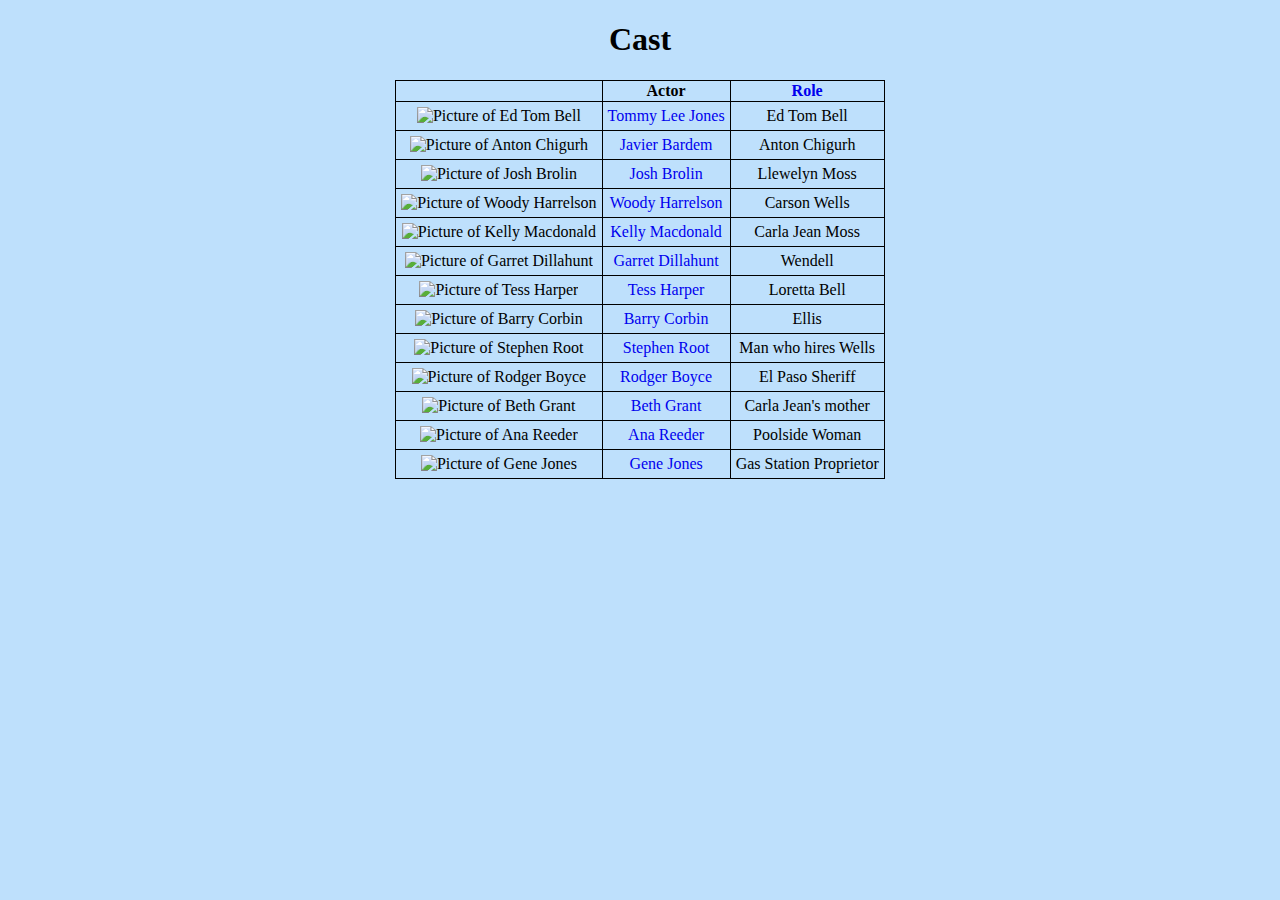
==== html/cast.html @ a5eff37c "Jurs text" ====
<!DOCTYPE html>
<html lang="nl">
    <link href="../css/main.css" rel="stylesheet" type="text/css">
    <link href="../css/cast.css" rel="stylesheet" type="text/css">

    <head>
        <meta charset="UTF-8">
        <meta http-equiv="X-UA-Compatible" content="IE=edge">
        <meta name="viewport" content="width=device-width, initial-scale=1.0">
        <meta name="description" content="The cast of No Country for Old Men.">
        <title>Cast</title>
    </head>

    <body>
        <h1>Cast</h1>
        <table class="cast_table">
            <tr>
                <th>
                </th>
                <th>
                    Actor
                </th>
                <th>
                    <a href="character.html">Role</a>
                </th>
            </tr>
            <tr>
                <td>
                    <img src="https://m.media-amazon.com/images/M/MV5BMTkyNjc4MDc0OV5BMl5BanBnXkFtZTcwOTc5OTUwOQ@@._V1_.jpg" alt="Picture of Ed Tom Bell">
                </td>
                <td>
                    <a href="https://www.imdb.com/name/nm0000169/?ref_=tt_cl_t_1">Tommy Lee Jones</a>
                </td>
                <td>
                    Ed Tom Bell
                </td>
            </tr>
            <tr>
                <td>
                    <img src="https://m.media-amazon.com/images/M/MV5BMTY1NTc4NTYzMF5BMl5BanBnXkFtZTcwNDIwOTY1NA@@._V1_.jpg" alt="Picture of Anton Chigurh">
                </td>
                <td>
                    <a href="https://www.imdb.com/name/nm0000849/?ref_=tt_cl_t_2">Javier Bardem</a>
                </td>
                <td>
                    Anton Chigurh
                </td>
            </tr>
            <tr>
                <td>
                    <img src="https://m.media-amazon.com/images/M/MV5BMTQ1MzYyMjQ0Nl5BMl5BanBnXkFtZTcwMTA0ODkyMg@@._V1_.jpg" alt="Picture of Josh Brolin">
                </td>
                <td>
                    <a href="https://www.imdb.com/name/nm0000982/?ref_=tt_cl_t_3">Josh Brolin</a>
                </td>
                <td>
                    Llewelyn Moss
                </td>
            </tr>
            <tr>
                <td>
                    <img src="https://m.media-amazon.com/images/M/MV5BMTU3NDc2ODc4MF5BMl5BanBnXkFtZTcwODk2MzAyMg@@._V1_.jpg" alt="Picture of Woody Harrelson">
                </td>
                <td>
                    <a href="https://www.imdb.com/name/nm0000437/?ref_=tt_cl_t_4">Woody Harrelson</a>
                </td>
                <td>
                    Carson Wells
                </td>
            </tr>
            <tr>
                <td>
                    <img src="https://m.media-amazon.com/images/M/MV5BNDc5NTU2MzY0Nl5BMl5BanBnXkFtZTcwMzU4MjA0Ng@@._V1_.jpg" alt="Picture of Kelly Macdonald">
                </td>
                <td>
                    <a href="https://www.imdb.com/name/nm0531808/?ref_=tt_cl_t_5">Kelly Macdonald</a>
                </td>
                <td>
                    Carla Jean Moss
                </td>
            </tr>
            <tr>
                <td>
                    <img src="https://m.media-amazon.com/images/M/MV5BNGU2YjQ5MGQtMzAyYy00MGM0LWFhYmMtZmYxNjFiZjliYmNjXkEyXkFqcGdeQXVyMjQwMDg0Ng@@._V1_QL75_UY207_CR23,0,140,207_.jpg" alt="Picture of Garret Dillahunt">
                </td>
                <td>
                    <a href="https://www.imdb.com/name/nm0226813/?ref_=tt_cl_t_6">Garret Dillahunt</a>
                </td>
                <td>
                    Wendell
                </td>
            </tr>
            <tr>
                <td>
                    <img src="https://m.media-amazon.com/images/M/MV5BMTk1OTEzMjk5Nl5BMl5BanBnXkFtZTcwNzk1ODQ1MQ@@._V1_QL75_UY207_CR3,0,140,207_.jpg" alt="Picture of Tess Harper">
                </td>
                <td>
                    <a href="https://www.imdb.com/name/nm0002128/?ref_=tt_cl_t_7">Tess Harper</a>
                </td>
                <td>
                    Loretta Bell
                </td>
            </tr>
            <tr>
                <td>
                    <img src="https://m.media-amazon.com/images/M/MV5BYmFhMzgxZTYtYTc2Yy00YzMwLWI2NDctZDZmMjM0YmU0MGMwXkEyXkFqcGdeQXVyMTI4NTM5MjQ1._V1_QL75_UY207_CR68,0,140,207_.jpg" alt="Picture of Barry Corbin">
                </td>
                <td>
                    <a href="https://www.imdb.com/name/nm0179224/?ref_=tt_cl_t_8">Barry Corbin</a>
                </td>
                <td>
                    Ellis
                </td>
            </tr>
            <tr>
                <td>
                    <img src="https://m.media-amazon.com/images/M/MV5BMTQ3MDA3OTA5OF5BMl5BanBnXkFtZTcwMjQ4MDU0NA@@._V1_QL75_UY207_CR4,0,140,207_.jpg" alt="Picture of Stephen Root">
                </td>
                <td>
                    <a href="https://www.imdb.com/name/nm0740535/?ref_=tt_cl_t_9">Stephen Root</a>
                </td>
                <td>
                    Man who hires Wells
                </td>
            </tr>
            <tr>
                <td>
                    <img src="https://m.media-amazon.com/images/M/MV5BNWI3YWMzNmEtODAwOS00Y2I3LWFmNDctMWZjNDQzY2E2NGM3XkEyXkFqcGdeQXVyMTI3MDk3MzQ@._V1_QL75_UY207_CR179,0,140,207_.jpg" alt="Picture of Rodger Boyce">
                </td>
                <td>
                    <a href="https://www.imdb.com/name/nm0003923/?ref_=tt_cl_t_10">Rodger Boyce</a>
                </td>
                <td>
                    El Paso Sheriff
                </td>
            </tr>
            <tr>
                <td>
                    <img src="https://m.media-amazon.com/images/M/MV5BMjA0ODQ4Mzg3Nl5BMl5BanBnXkFtZTcwOTY3MTMwNw@@._V1_QL75_UX140_CR0,1,140,207_.jpg" alt="Picture of Beth Grant">
                </td>
                <td>
                    <a href="https://www.imdb.com/name/nm0335275/?ref_=tt_cl_t_11">Beth Grant</a>
                </td>
                <td>
                    Carla Jean's mother
                </td>
            </tr>
            <tr>
                <td>
                    <img src="https://m.media-amazon.com/images/M/MV5BMTY5MjA0NDk3NF5BMl5BanBnXkFtZTcwNjg4ODEzNw@@._V1_QL75_UY207_CR10,0,140,207_.jpg" alt="Picture of Ana Reeder">
                </td>
                <td>
                    <a href="https://www.imdb.com/name/nm0715768/?ref_=tt_cl_t_12">Ana Reeder</a>
                </td>
                <td>
                    Poolside Woman
                </td>
            </tr>
            <tr>
                <td>
                    <img src="https://m.media-amazon.com/images/M/MV5BODcyMmI3NDktYTVmOC00YTk4LTgwOTktYmVmZDVjOTNjYTQwXkEyXkFqcGdeQXVyMTU3NTE1MjA@._V1_QL75_UY207_CR13,0,140,207_.jpg" alt="Picture of Gene Jones">
                </td>
                <td>
                    <a href="https://www.imdb.com/name/nm0428122/?ref_=tt_cl_t_17">Gene Jones</a>
                </td>
                <td>
                    Gas Station Proprietor
                </td>
            </tr>
        </table>
    </body>
</html>
---- css/main.css ----
table, th, td {
    border: 1px solid;
    border-collapse: collapse;
}

article {
    font-size: 1.2em;
}

a {
    text-decoration: none;
}

body {
    background: #BEE0FC;
}
---- css/cast.css ----
.cast_table {
    margin-left: auto;
    margin-right: auto;
}

.cast_table img {
    height: 24vh;
    width: 16vh;
}

.cast_table td {
    text-align: center;
    padding: 5px;
}

h1 {
    text-align: center;
}
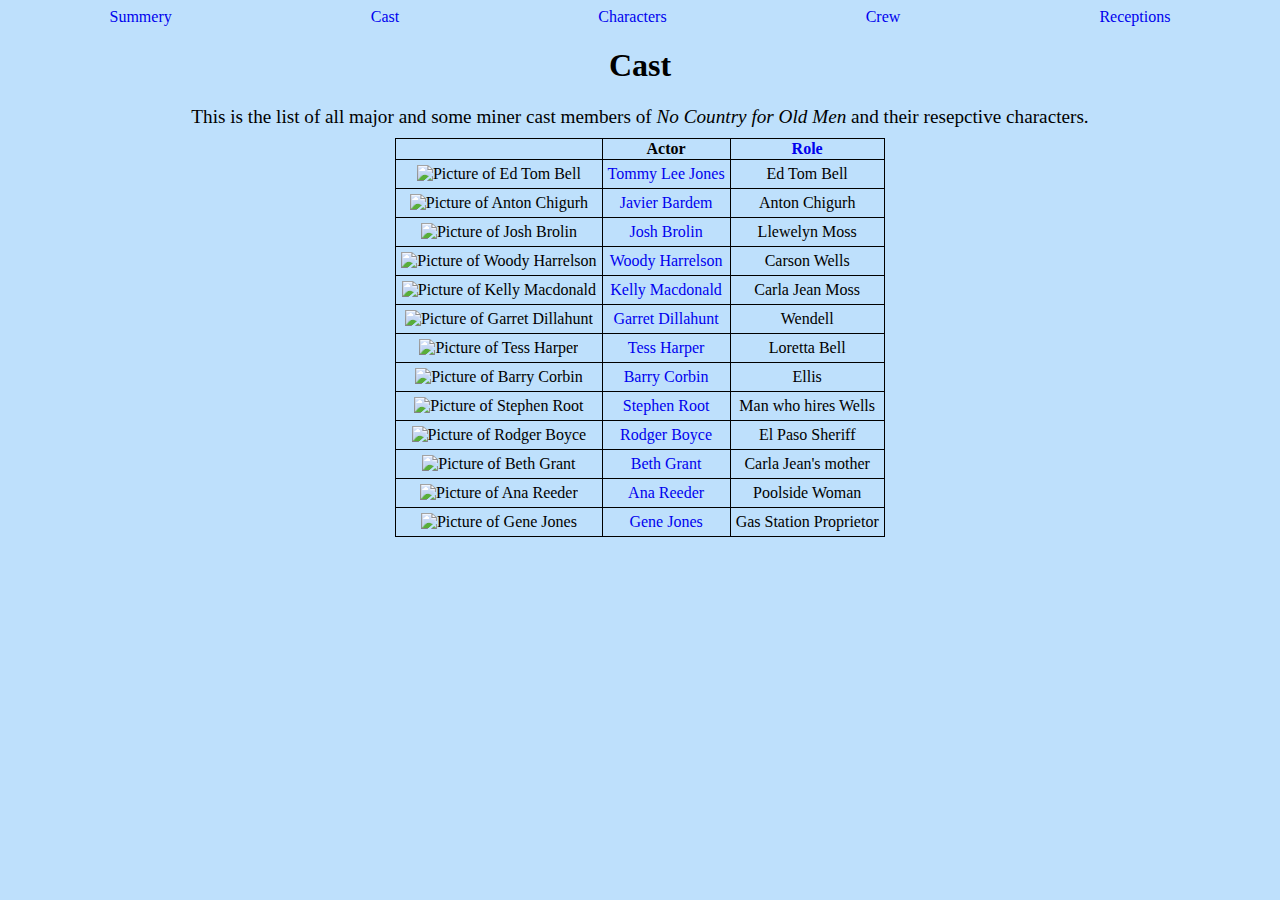
==== commit 034c558d: "nav start" ====
--- a/html/cast.html
+++ b/html/cast.html
@@ -12,7 +12,19 @@
     </head>
 
     <body>
-        <h1>Cast</h1>
+        <header>
+            <nav>
+                <ul>
+                    <li><a href="index.html">Summery</a></li>
+                    <li><a href="cast.html">Cast</a></li>
+                    <li><a href="characters.html">Characters</a></li>
+                    <li><a href="crew.html">Crew</a></li>
+                    <li><a href="receptions.html">Receptions</a></li>
+                </ul>
+            </nav>
+            <h1>Cast</h1>
+            <article>This is the list of all major and some miner cast members of <i>No Country for Old Men</i> and their resepctive characters.</article>
+        </header>
         <table class="cast_table">
             <tr>
                 <th>
@@ -21,7 +33,7 @@
                     Actor
                 </th>
                 <th>
-                    <a href="character.html">Role</a>
+                    <a href="characters.html">Role</a>
                 </th>
             </tr>
             <tr>
--- a/css/main.css
+++ b/css/main.css
@@ -13,4 +13,20 @@
 
 body {
     background: #BEE0FC;
+}
+
+text {
+    font-family:'Times New Roman', Times, serif;
+}
+
+h2 {
+    font-size: 20pt;
+}
+
+nav ul{
+    list-style: none;
+    margin: 0 2px;
+    padding: 0;
+    display: flex;
+    justify-content: space-around;
 }--- a/css/cast.css
+++ b/css/cast.css
@@ -1,6 +1,7 @@
 .cast_table {
     margin-left: auto;
     margin-right: auto;
+    margin-top: 10px;
 }
 
 .cast_table img {
@@ -9,10 +10,9 @@
 }
 
 .cast_table td {
-    text-align: center;
     padding: 5px;
 }
 
-h1 {
+* {
     text-align: center;
 }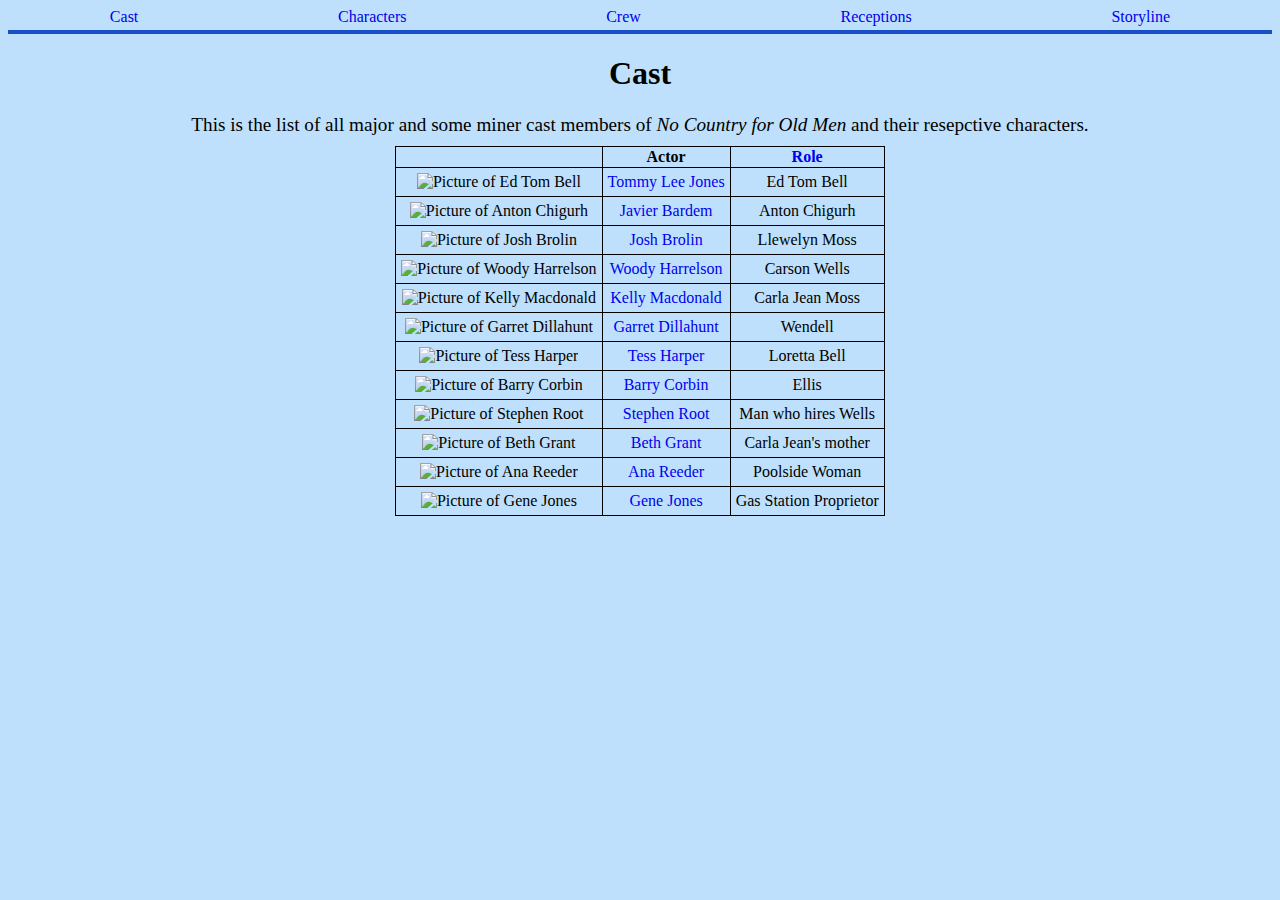
==== commit c8975626: "nav bar op alle pagina's" ====
--- a/html/cast.html
+++ b/html/cast.html
@@ -1,5 +1,5 @@
 <!DOCTYPE html>
-<html lang="nl">
+<html lang="en">
     <link href="../css/main.css" rel="stylesheet" type="text/css">
     <link href="../css/cast.css" rel="stylesheet" type="text/css">
 
@@ -15,11 +15,11 @@
         <header>
             <nav>
                 <ul>
-                    <li><a href="index.html">Summery</a></li>
                     <li><a href="cast.html">Cast</a></li>
                     <li><a href="characters.html">Characters</a></li>
                     <li><a href="crew.html">Crew</a></li>
                     <li><a href="receptions.html">Receptions</a></li>
+                    <li><a href="index.html">Storyline</a></li>
                 </ul>
             </nav>
             <h1>Cast</h1>
@@ -137,17 +137,6 @@
             </tr>
             <tr>
                 <td>
-                    <img src="https://m.media-amazon.com/images/M/MV5BNWI3YWMzNmEtODAwOS00Y2I3LWFmNDctMWZjNDQzY2E2NGM3XkEyXkFqcGdeQXVyMTI3MDk3MzQ@._V1_QL75_UY207_CR179,0,140,207_.jpg" alt="Picture of Rodger Boyce">
-                </td>
-                <td>
-                    <a href="https://www.imdb.com/name/nm0003923/?ref_=tt_cl_t_10">Rodger Boyce</a>
-                </td>
-                <td>
-                    El Paso Sheriff
-                </td>
-            </tr>
-            <tr>
-                <td>
                     <img src="https://m.media-amazon.com/images/M/MV5BMjA0ODQ4Mzg3Nl5BMl5BanBnXkFtZTcwOTY3MTMwNw@@._V1_QL75_UX140_CR0,1,140,207_.jpg" alt="Picture of Beth Grant">
                 </td>
                 <td>
--- a/css/main.css
+++ b/css/main.css
@@ -29,4 +29,11 @@
     padding: 0;
     display: flex;
     justify-content: space-around;
+}
+
+nav:after {
+    content: ' ';
+    display: block;
+    border: 2px solid rgb(23, 79, 201);
+    margin-top: 4px;
 }